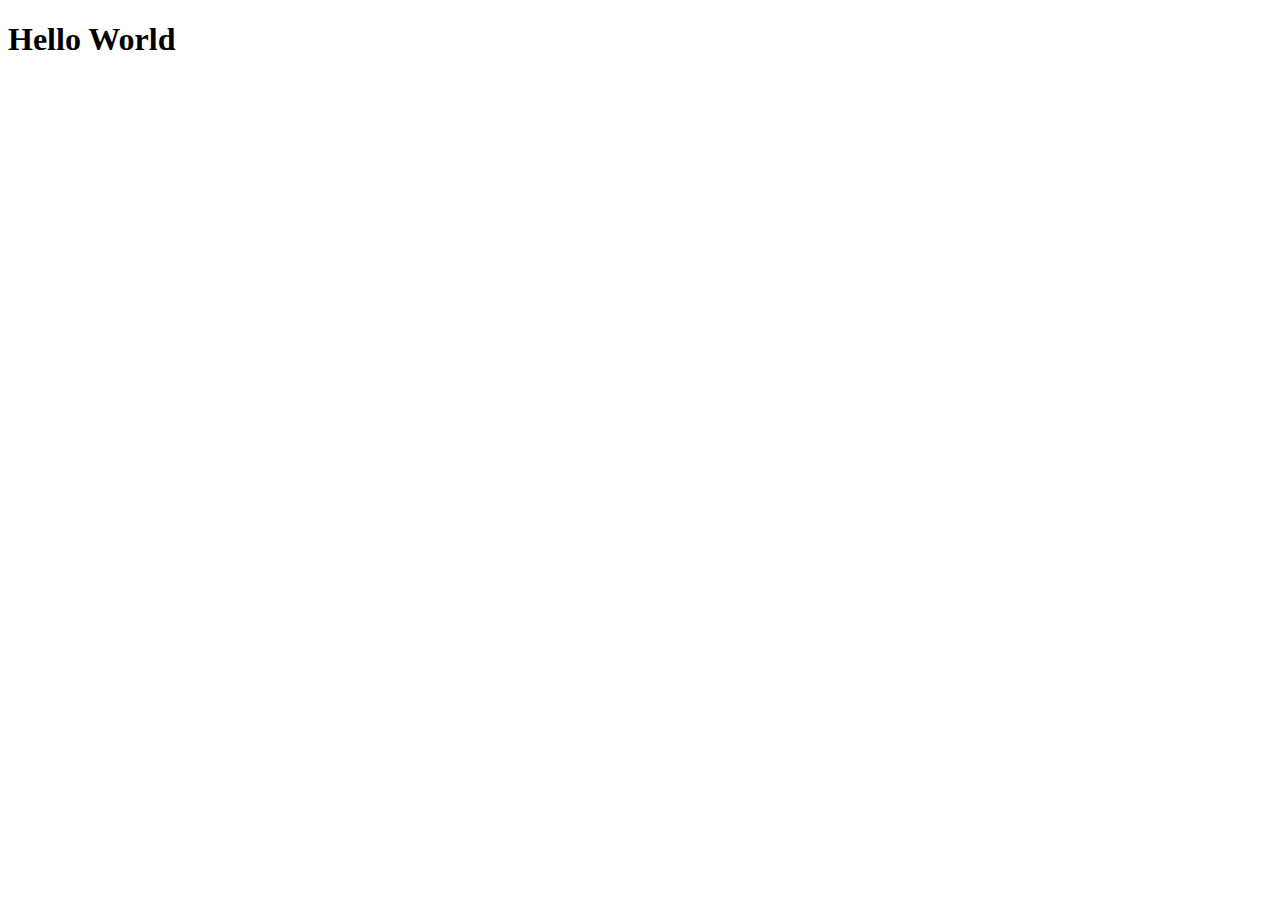
==== index.html @ 07ba1c9f "update" ====
<!DOCTYPE html>
<html lang="en">
<head>
    <meta charset="UTF-8">
    <meta http-equiv="X-UA-Compatible" content="IE=edge">
    <meta name="viewport" content="width=device-width, initial-scale=1.0">
    <title>Document</title>
</head>
<body>
    <h1>Hello World</h1>
    
</body>
</html>
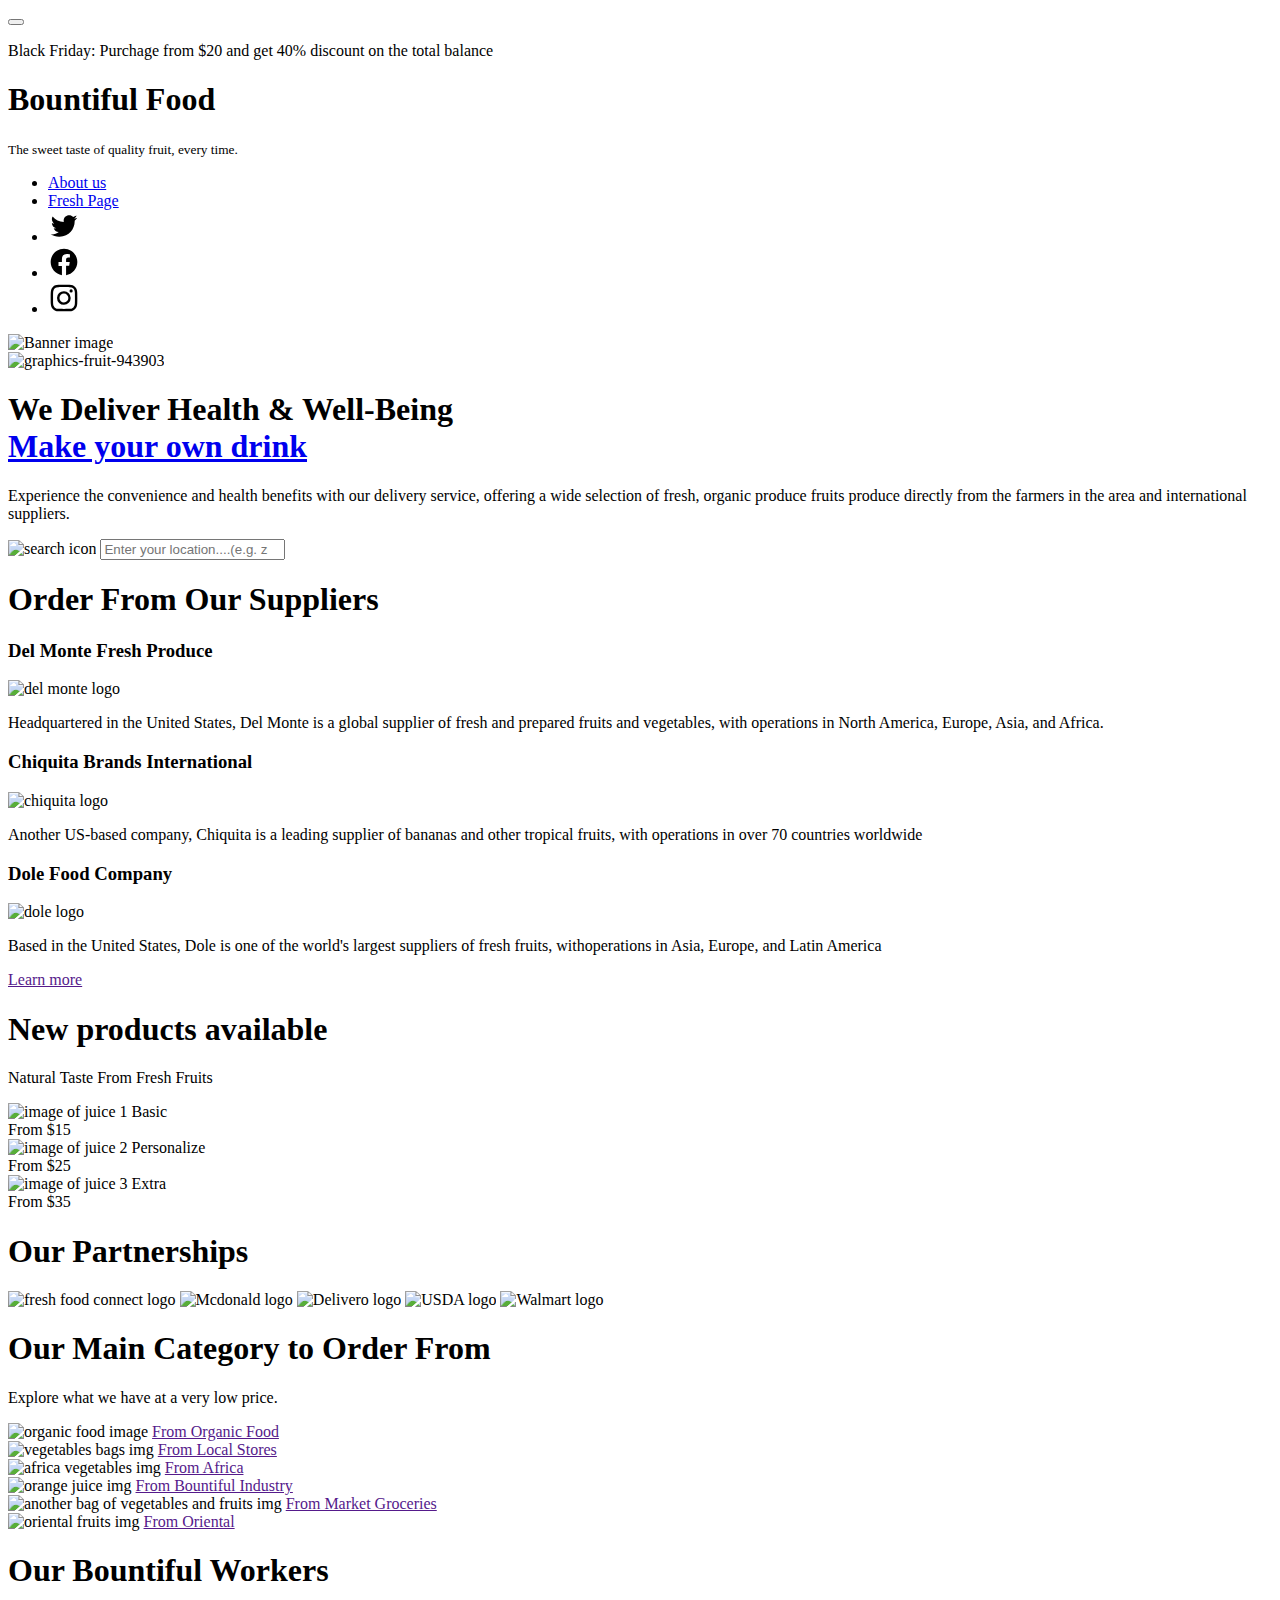
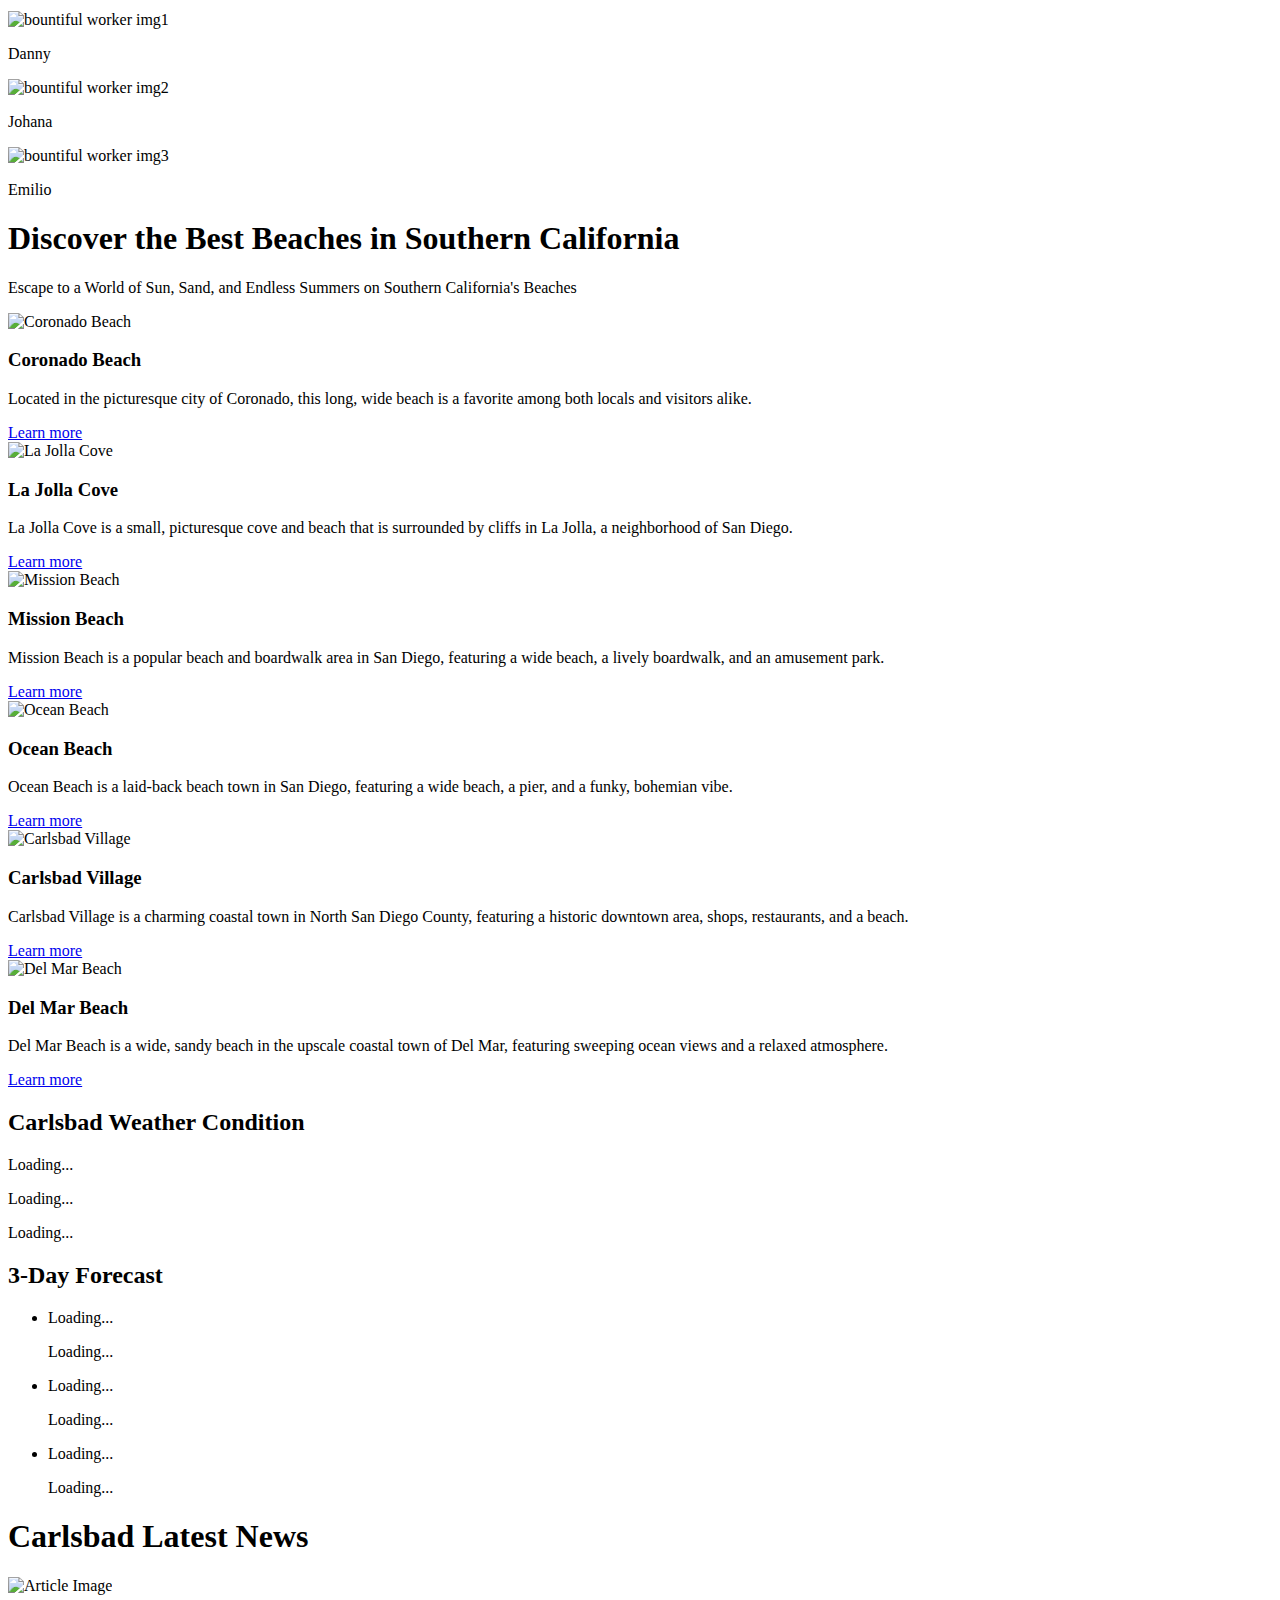
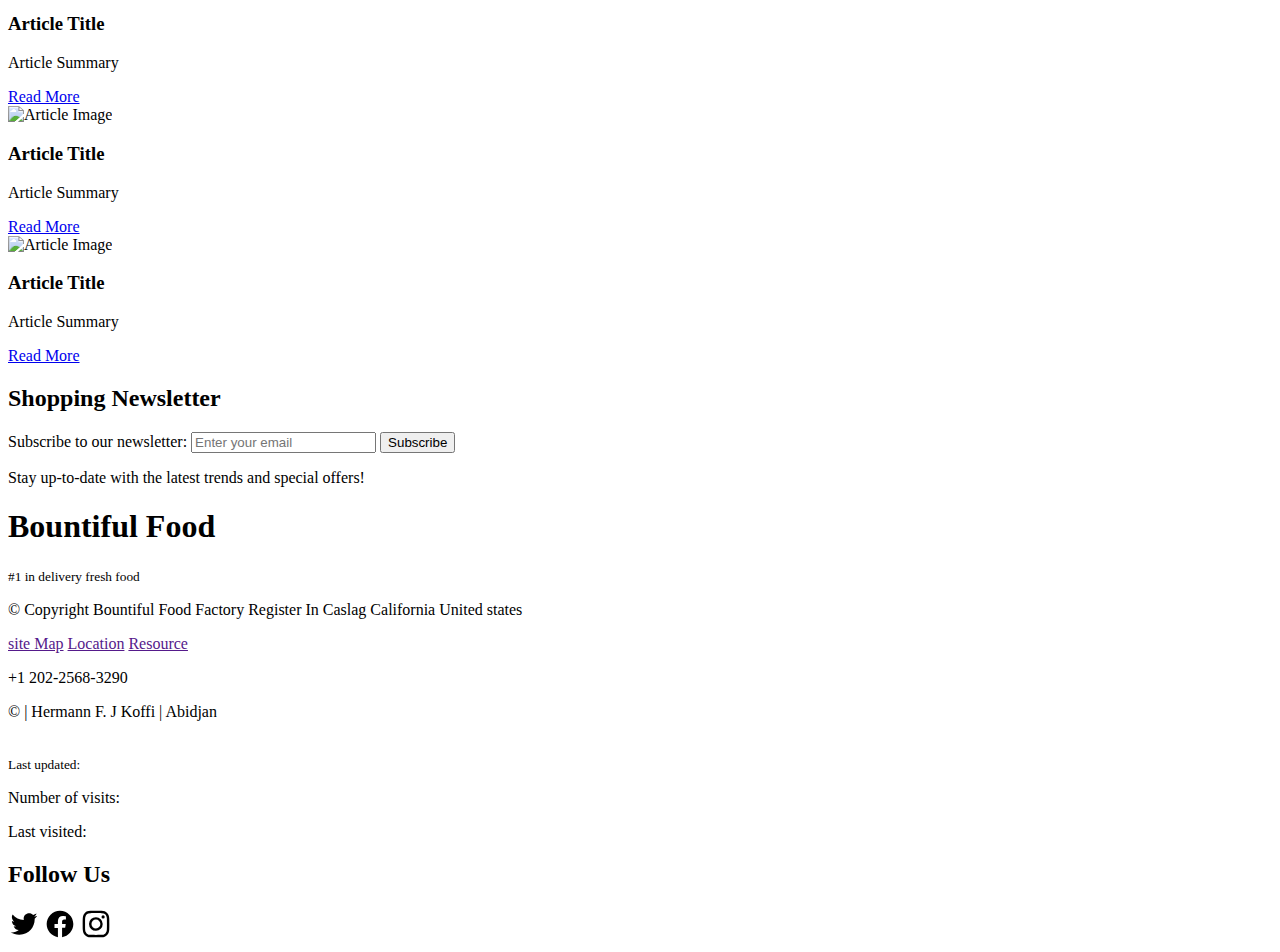
==== commit 6716507a: "update" ====
--- a/index.html
+++ b/index.html
@@ -1,13 +1,436 @@
 <!DOCTYPE html>
 <html lang="en">
+
 <head>
     <meta charset="UTF-8">
     <meta http-equiv="X-UA-Compatible" content="IE=edge">
     <meta name="viewport" content="width=device-width, initial-scale=1.0">
-    <title>Document</title>
+    <meta name="description"
+        content="Official webpage of the Bountiful Delivery fatory food located in Carlsbad, California.">
+    <title>Bountiful Foods Delivery | Order for fresh food deliver at your door</title>
+    <link rel="shortcut icon" href="/bountiful/images/favicon-32x32.png" type="image/x-icon">
+    <link rel="stylesheet" href="/bountiful/styles/normalize.css">
+    <link rel="stylesheet" href="/bountiful/styles/small.css">
+    <link rel="stylesheet" href="/bountiful/styles/medium.css">
+    <link rel="stylesheet" href="/bountiful/styles/large.css">
+    <script defer src="https://kit.fontawesome.com/ac007b80fc.js" crossorigin="anonymous"></script>
+    <!-- google font scripts -->
+    <link rel="preconnect" href="https://fonts.googleapis.com">
+    <link rel="preconnect" href="https://fonts.gstatic.com" crossorigin>
+    <link
+        href="https://fonts.googleapis.com/css2?family=Montserrat:wght@200&family=Open+Sans&family=Playfair+Display&family=Source+Sans+Pro:wght@200&display=swap"
+        rel="stylesheet">
+    <link rel="stylesheet" href="https://cdnjs.cloudflare.com/ajax/libs/font-awesome/5.15.3/css/all.min.css"
+        integrity="sha512-LWQy1s3sBKDQ2wN8/a7VZQTiGCZJ7VSmnBqv8D7Vr/VCrEVrMn0KkZDDlPpDO4kpZ4C0x2a0iXzl5Be5lPaOkQ=="
+        crossorigin="anonymous" referrerpolicy="no-referrer" />
 </head>
+
 <body>
-    <h1>Hello World</h1>
-    
+    <header>
+        <div class="banner" id="banner">
+            <div class="banner-content">
+                <div class="banner-text">
+                    <button type="button" class="banner-button" onclick="hideBanner()"><i
+                            class="fa-solid fa-rectangle-xmark"></i></button>
+                    <p>Black Friday: Purchage from $20 and get 40% discount on the total balance</p>
+                    <div id="date"></div>
+                </div>
+            </div>
+        </div>
+        <div class="large">
+            <div class="header">
+                <div class="wrapper-header">
+                    <div class="logo">
+                        <h1>Bountiful Food</h1>
+                        <small>The sweet taste of quality fruit, every time.</small>
+                    </div>
+                    <div class="hamburger-menu" id="hamburger-menu">
+                        <div class="line"></div>
+                        <div class="line"></div>
+                        <div class="line"></div>
+                    </div>
+                </div>
+            </div>
+            <div class="links" id="links">
+                <nav>
+                    <ul>
+                        <li class="btn"><a href="/bountiful/about-us.html">About us</a></li>
+                        <li class="btn"><a href="/bountiful/fresh-page.html">Fresh Page</a></li>
+                        <li class="btn"><a href="/bountiful/twitter.com"><svg width="32" height="32"
+                                    class="Glevq lmT4W _R1t5 lmT4W" viewBox="0 0 24 24" version="1.1"
+                                    aria-hidden="false">
+                                    <desc lang="en-US">Twitter icon</desc>
+                                    <path
+                                        d="M22 5.888c-.697.298-1.492.496-2.388.596.796-.497 1.493-1.292 1.791-2.285-.796.496-1.692.795-2.587.993C18.119 4.497 17.025 4 15.83 4c-2.289 0-4.08 1.788-4.08 4.073 0 .298 0 .596.1.895-3.383-.1-6.368-1.789-8.358-4.173a3.578 3.578 0 0 0-.597 1.987c0 1.39.696 2.682 1.79 3.378-.596 0-1.193-.199-1.79-.497v.1c0 1.986 1.393 3.576 3.283 3.973-.298.1-.696.1-1.094.1-.299 0-.498 0-.796-.1a3.971 3.971 0 0 0 3.78 2.782c-1.392 1.093-3.183 1.788-5.074 1.788-.298 0-.696 0-.995-.099 1.791 1.192 3.98 1.788 6.269 1.788 7.562.2 11.741-6.06 11.741-11.425v-.497c.796-.596 1.393-1.39 1.99-2.185Z">
+                                    </path>
+                                </svg></a></a></li>
+                        <li class="btn"><a href="facebook.com"><svg width="32" height="32"
+                                    class="Glevq lmT4W _R1t5 lmT4W" viewBox="0 0 24 24" version="1.1"
+                                    aria-hidden="false">
+                                    <desc lang="en-US">Facebook icon</desc>
+                                    <path
+                                        d="M22 12c0-5.563-4.5-10-10-10S2 6.5 2 12c0 5 3.688 9.125 8.438 9.875v-6.938H7.874V12h2.563V9.812c0-2.5 1.5-3.874 3.75-3.874 1.124 0 2.25.187 2.25.187v2.438h-1.25c-1.25 0-1.626.75-1.626 1.562V12h2.75l-.437 2.875h-2.313v7C18.313 21.187 22 17 22 12Z">
+                                    </path>
+                                </svg></a></a></li>
+                        <li class="btn"><a href="instagram.com"><svg width="32" height="32"
+                                    class="Glevq lmT4W _R1t5 lmT4W" viewBox="0 0 24 24" version="1.1"
+                                    aria-hidden="false">
+                                    <desc lang="en-US">Instagram icon</desc>
+                                    <path
+                                        d="M21.933 7.877c-.048-1.064-.219-1.79-.465-2.429a4.874 4.874 0 0 0-1.154-1.77 4.959 4.959 0 0 0-1.77-1.154c-.635-.246-1.361-.417-2.429-.464C15.052 2.012 14.71 2 11.996 2c-2.714 0-3.056.012-4.123.06-1.063.047-1.79.218-2.425.464-.658.254-1.214.599-1.77 1.155a4.959 4.959 0 0 0-1.154 1.77c-.246.634-.417 1.36-.464 2.428C2.012 8.94 2 9.282 2 11.996c0 2.714.012 3.056.06 4.123.047 1.064.218 1.79.464 2.429.254.658.599 1.214 1.155 1.77a4.958 4.958 0 0 0 1.77 1.154c.634.246 1.36.417 2.428.464 1.067.048 1.405.06 4.123.06s3.056-.012 4.123-.06c1.063-.047 1.79-.218 2.429-.464a4.872 4.872 0 0 0 1.77-1.155 4.956 4.956 0 0 0 1.154-1.77c.246-.634.417-1.36.465-2.428.047-1.067.059-1.405.059-4.123s-.016-3.056-.067-4.119Zm-1.798 8.159c-.044.976-.206 1.504-.345 1.857a3.103 3.103 0 0 1-.746 1.15c-.35.35-.683.568-1.151.747-.353.135-.881.301-1.857.345-1.056.047-1.37.06-4.04.06s-2.984-.012-4.04-.06c-.976-.044-1.504-.207-1.857-.345a3.103 3.103 0 0 1-1.15-.746 3.054 3.054 0 0 1-.747-1.151c-.135-.353-.301-.881-.345-1.857-.047-1.056-.06-1.37-.06-4.04s.013-2.984.06-4.04c.044-.976.206-1.504.345-1.857.183-.468.397-.801.746-1.15.35-.35.683-.568 1.151-.747.353-.135.881-.301 1.857-.345 1.056-.047 1.37-.06 4.04-.06s2.984.013 4.04.06c.976.044 1.504.206 1.857.345.468.183.801.397 1.15.746.35.35.568.683.747 1.151.135.353.301.881.345 1.857.047 1.056.06 1.37.06 4.04s-.012 2.988-.06 4.04Zm-8.139-9.17a5.136 5.136 0 1 0 .002 10.27 5.136 5.136 0 0 0-.002-10.27Zm0 8.463a3.333 3.333 0 1 1 0-6.665 3.333 3.333 0 0 1 0 6.665Zm6.536-8.67a1.197 1.197 0 1 1-2.397 0 1.197 1.197 0 1 1 2.397 0Z">
+                                    </path>
+                                </svg></a></li>
+                    </ul>
+                </nav>
+            </div>
+
+        </div>
+    </header>
+    <main>
+        <div class="banner-section">
+            <picture>
+                <source media="(min-width: 1500px)" srcset="/bountiful/images/banner.webp">
+                <source media="(min-width: 600px)" srcset="/bountiful/images/medium.webp">
+                <source media="(min-width: 700px)" srcset="/bountiful/images/small.webp">
+                <img src="/bountiful/images/banner.webp" alt="Banner image">
+            </picture>
+            <div class="banner-container">
+
+                <div class="banner-left">
+                    <img loading="lazy" src="https://www.animatedimages.org/data/media/108/graphics-fruit-943903.gif"
+                        alt="graphics-fruit-943903" />
+                </div>
+                <div class="banner-right">
+                    <h1 class="headline">We Deliver Health & Well-Being <br><a href="/bountiful/fresh-page.html">Make your own
+                            drink</a> </h1>
+                    <p class="description">Experience the convenience and health benefits with our delivery service,
+                        offering a wide selection of fresh, organic produce fruits produce directly from the farmers in
+                        the
+                        area and international suppliers. </p>
+
+                    <div class="search-bar">
+                        <img src="/bountiful/images/locate.svg" alt="search icon">
+                        <input type="search"
+                            placeholder="Enter your location....(e.g. zip code or city, state) to find fresh, locally-sourced food near you.">
+                    </div>
+
+                </div>
+            </div>
+
+        </div>
+
+        <div class="our-delivery">
+            <h1>Order From Our Suppliers</h1>
+        </div>
+        <div class="suppliers">
+            <div class="supplier">
+                <h3>Del Monte Fresh Produce</h3>
+                <div class="supplier-content">
+                    <img src="/bountiful/images/delmonte.svg" alt="del monte logo">
+                    <p>Headquartered in the United States, Del Monte is a global supplier of fresh and prepared fruits
+                        and vegetables, with operations in North America, Europe, Asia, and Africa.</p>
+                </div>
+            </div>
+            <div class="supplier">
+                <h3>Chiquita Brands International</h3>
+                <div class="supplier-content">
+                    <img src="/bountiful/images/logo-chiquita.svg" alt="chiquita logo">
+                    <p>Another US-based company, Chiquita is a leading supplier of bananas and other tropical fruits,
+                        with operations in over 70 countries worldwide</p>
+                </div>
+            </div>
+            <div class="supplier">
+                <h3>Dole Food Company</h3>
+                <div class="supplier-content">
+                    <img src="/bountiful/images/dole.png" alt="dole logo">
+                    <p>Based in the United States, Dole is one of the world's largest suppliers of fresh fruits,
+                        withoperations in Asia, Europe, and Latin America</p>
+                </div>
+            </div>
+        </div>
+        <a href="">Learn more</a>
+
+        <div class="newly-products">
+            <div class="our-products">
+                <h1>New products available</h1>
+                <p>Natural Taste From Fresh Fruits</p>
+                <div class="juice-products">
+                    <div class="juice">
+                        <img src="/bountiful/images/juice1.jpg" alt="image of juice 1">
+
+                        <span> Basic <br> From $15</span>
+                    </div>
+                    <div class="juice">
+                        <img src="/bountiful/images/juice2.jpg" alt="image of juice 2">
+                        <span> Personalize <br>From $25</span>
+                    </div>
+                    <div class="juice">
+                        <img src="/bountiful/images/juice3.jpg" alt="image of juice 3">
+                        <span> Extra <br>From $35</span>
+                    </div>
+
+                </div>
+            </div>
+
+            <div class="patner-section">
+                <h1>Our Partnerships</h1>
+                <div class="our-partner">
+                    <img src="/bountiful/images/partner1.png" alt="fresh food connect logo" loading="lazy">
+                    <img src="/bountiful/images/partner2.jpg" alt="Mcdonald logo" loading="lazy">
+                    <img src="/bountiful/images/partner3.jpg" alt="Delivero logo" loading="lazy">
+                    <img src="/bountiful/images/partner4.jpg" alt="USDA logo" loading="lazy">
+                    <img src="/bountiful/images/partner5.png" alt="Walmart logo" loading="lazy">
+                </div>
+            </div>
+
+
+            <div class="category-section">
+                <div class="category-title">
+                    <h1>Our Main Category to Order From</h1>
+                    <p>Explore what we have at a very low price. </p>
+                </div>
+
+                <div class="main-category">
+                    <div class="categories-links">
+                        <img src="/bountiful/images/organic-food.jpg" alt="organic food image" loading="lazy">
+                        <a href="">From Organic Food</a> <br>
+                    </div>
+                    <div class="categories-links">
+                        <img src="/bountiful/images/bags.jpg" alt="vegetables bags img" loading="lazy">
+                        <a href="">From Local Stores</a>
+                    </div>
+                    <div class="categories-links">
+                        <img src="/bountiful/images/vegetables.jpg" alt="africa vegetables img" loading="lazy">
+                        <a href="">From Africa</a>
+                    </div>
+                    <div class="categories-links">
+                        <img src="/bountiful/images/juice.jpg" alt="orange juice img" loading="lazy">
+                        <a href="">From Bountiful Industry</a>
+                    </div>
+
+                    <div class="categories-links">
+                        <img src="/bountiful/images/bags1.jpg" alt="another bag of vegetables and fruits img" loading="lazy">
+                        <a href="">From Market Groceries</a>
+                    </div>
+
+                    <div class="categories-links">
+                        <img src="/bountiful/images/fruitoriental.jpg" alt="oriental fruits img" loading="lazy">
+                        <a href="">From Oriental</a>
+                    </div>
+                </div>
+
+            </div>
+
+
+        </div>
+
+        <div class="our-people">
+            <h1>Our Bountiful Workers</h1>
+            <div class="people">
+                <div class="person">
+                    <img src="/bountiful/images/worker1.svg" alt="bountiful worker img1" loading="lazy">
+                    <p>Danny</p>
+                </div>
+                <div class="person">
+                    <img src="/bountiful/images/worker2.svg" alt="bountiful worker img2" loading="lazy">
+                    <p>Johana</p>
+                </div>
+                <div class="person">
+                    <img src="/bountiful/images/worker3.svg" alt="bountiful worker img3" loading="lazy">
+                    <p>Emilio</p>
+                </div>
+            </div>
+        </div>
+
+
+        <div class="container-area-cards">
+            <h1>Discover the Best Beaches in Southern California</h1>
+            <p>Escape to a World of Sun, Sand, and Endless Summers on Southern California's Beaches</p>
+            <div class="area-cards">
+                <div class="area-card">
+                    <img data-src="/bountiful/images/coronado.jpg" alt="Coronado Beach">
+                    <h3>Coronado Beach</h3>
+                    <p>Located in the picturesque city of Coronado, this long, wide beach is a favorite among both
+                        locals and visitors alike.</p>
+                    <a href="#">Learn more</a>
+                </div>
+
+                <div class="area-card">
+                    <img data-src="/bountiful/images/lajolla.jpg" alt="La Jolla Cove">
+                    <h3>La Jolla Cove</h3>
+                    <p>La Jolla Cove is a small, picturesque cove and beach that is surrounded by cliffs in La Jolla, a
+                        neighborhood of San Diego.</p>
+                    <a href="#">Learn more</a>
+                </div>
+
+                <div class="area-card">
+                    <img data-src="/bountiful/images/mission-beach.jpg" alt="Mission Beach">
+                    <h3>Mission Beach</h3>
+                    <p>Mission Beach is a popular beach and boardwalk area in San Diego, featuring a wide beach, a
+                        lively boardwalk, and an amusement park.</p>
+                    <a href="#">Learn more</a>
+                </div>
+
+                <div class="area-card">
+                    <img data-src="/bountiful/images/oceanbeach.jpg" alt="Ocean Beach">
+                    <h3>Ocean Beach</h3>
+                    <p>Ocean Beach is a laid-back beach town in San Diego, featuring a wide beach, a pier, and a funky,
+                        bohemian vibe.</p>
+                    <a href="#">Learn more</a>
+                </div>
+
+                <div class="area-card">
+                    <img data-src="/bountiful/images/carlsbad.jpg" alt="Carlsbad Village">
+                    <h3>Carlsbad Village</h3>
+                    <p>Carlsbad Village is a charming coastal town in North San Diego County, featuring a historic
+                        downtown area, shops, restaurants, and a beach.</p>
+                    <a href="#">Learn more</a>
+                </div>
+
+                <div class="area-card">
+                    <img data-src="/bountiful/images/delmar.jpg" alt="Del Mar Beach">
+                    <h3>Del Mar Beach</h3>
+                    <p>Del Mar Beach is a wide, sandy beach in the upscale coastal town of Del Mar, featuring sweeping
+                        ocean views and a relaxed atmosphere.</p>
+                    <a href="#">Learn more</a>
+                </div>
+
+            </div>
+        </div>
+
+
+        <div class="weather-card">
+            <h2>Carlsbad Weather Condition</h2>
+            <div class="weather-details">
+                <div class="weather-icon"><i class="fas fa-spinner fa-spin"></i></div>
+                <p id="current-temp">Loading...</p>
+                <p id="current-condition">Loading...</p>
+                <p id="current-humidity">Loading...</p>
+            </div>
+            <h2>3-Day Forecast</h2>
+            <ul class="forecast">
+                <li>
+                    <p class="forecast-date">Loading...</p>
+                    <div class="forecast-icon"><i class="fas fa-spinner fa-spin"></i></div>
+                    <p class="forecast-temp">Loading...</p>
+                </li>
+                <li>
+                    <p class="forecast-date">Loading...</p>
+                    <div class="forecast-icon"><i class="fas fa-spinner fa-spin"></i></div>
+                    <p class="forecast-temp">Loading...</p>
+                </li>
+                <li>
+                    <p class="forecast-date">Loading...</p>
+                    <div class="forecast-icon"><i class="fas fa-spinner fa-spin"></i></div>
+                    <p class="forecast-temp">Loading...</p>
+                </li>
+            </ul>
+        </div>
+
+        <div class="news">
+            <h1>Carlsbad Latest News</h1>
+            <div class="news-section">
+                <div class="article">
+                    <img src="/bountiful/images/placholder.png" alt="Article Image">
+                    <div class="article-content">
+                        <h3>Article Title</h3>
+                        <p>Article Summary</p>
+                        <a href="#" class="read-more">Read More</a>
+                    </div>
+                </div>
+                <div class="article">
+                    <img src="/bountiful/images/placholder.png" alt="Article Image">
+                    <div class="article-content">
+                        <h3>Article Title</h3>
+                        <p>Article Summary</p>
+                        <a href="#" class="read-more">Read More</a>
+                    </div>
+                </div>
+                <div class="article">
+                    <img src="/bountiful/images/placholder.png" alt="Article Image">
+                    <div class="article-content">
+                        <h3>Article Title</h3>
+                        <p>Article Summary</p>
+                        <a href="#" class="read-more">Read More</a>
+                    </div>
+                </div>
+            </div>
+
+        </div>
+
+        <div class="newsletter">
+            <h2>Shopping Newsletter</h2>
+            <form action="newsletter.html">
+                <label for="email">Subscribe to our newsletter:</label>
+                <input type="email" id="email" name="email" placeholder="Enter your email" required>
+                <button type="submit">Subscribe</button>
+            </form>
+            <p>Stay up-to-date with the latest trends and special offers!</p>
+        </div>
+
+
+
+
+
+
+
+
+
+    </main>
+    <footer>
+        <div class="logo">
+            <h1>Bountiful Food</h1>
+            <small>#1 in delivery fresh food</small>
+        </div>
+
+        <div class="copyright">
+            <p> <span id="year"></span> &copy; Copyright Bountiful Food Factory Register In Caslag California United
+                states</p>
+            <a href="">site Map</a>
+            <a href="">Location</a>
+            <a href="">Resource</a>
+            <p>+1 202-2568-3290</p>
+            <p>&copy; <span id="year"></span> | Hermann F. J Koffi | Abidjan</p> <br>
+            <small>Last updated: <span id="currentdate2"></span> </small>
+            <p>Number of visits: <span id="visits"></span></p>
+            <p>Last visited: <span id="lastVisited"></span></p>
+        </div>
+
+        <div class="social-links">
+            <h2>Follow Us</h2>
+            <div class="follow-us">
+                <a href=""><svg width="32" height="32" class="Glevq lmT4W _R1t5 lmT4W" viewBox="0 0 24 24" version="1.1"
+                        aria-hidden="false">
+                        <desc lang="en-US">Twitter icon</desc>
+                        <path
+                            d="M22 5.888c-.697.298-1.492.496-2.388.596.796-.497 1.493-1.292 1.791-2.285-.796.496-1.692.795-2.587.993C18.119 4.497 17.025 4 15.83 4c-2.289 0-4.08 1.788-4.08 4.073 0 .298 0 .596.1.895-3.383-.1-6.368-1.789-8.358-4.173a3.578 3.578 0 0 0-.597 1.987c0 1.39.696 2.682 1.79 3.378-.596 0-1.193-.199-1.79-.497v.1c0 1.986 1.393 3.576 3.283 3.973-.298.1-.696.1-1.094.1-.299 0-.498 0-.796-.1a3.971 3.971 0 0 0 3.78 2.782c-1.392 1.093-3.183 1.788-5.074 1.788-.298 0-.696 0-.995-.099 1.791 1.192 3.98 1.788 6.269 1.788 7.562.2 11.741-6.06 11.741-11.425v-.497c.796-.596 1.393-1.39 1.99-2.185Z">
+                        </path>
+                    </svg></a>
+                <a href=""><svg width="32" height="32" class="Glevq lmT4W _R1t5 lmT4W" viewBox="0 0 24 24" version="1.1"
+                        aria-hidden="false">
+                        <desc lang="en-US">Facebook icon</desc>
+                        <path
+                            d="M22 12c0-5.563-4.5-10-10-10S2 6.5 2 12c0 5 3.688 9.125 8.438 9.875v-6.938H7.874V12h2.563V9.812c0-2.5 1.5-3.874 3.75-3.874 1.124 0 2.25.187 2.25.187v2.438h-1.25c-1.25 0-1.626.75-1.626 1.562V12h2.75l-.437 2.875h-2.313v7C18.313 21.187 22 17 22 12Z">
+                        </path>
+                    </svg></a>
+                <a href=""><svg width="32" height="32" class="Glevq lmT4W _R1t5 lmT4W" viewBox="0 0 24 24" version="1.1"
+                        aria-hidden="false">
+                        <desc lang="en-US">Instagram icon</desc>
+                        <path
+                            d="M21.933 7.877c-.048-1.064-.219-1.79-.465-2.429a4.874 4.874 0 0 0-1.154-1.77 4.959 4.959 0 0 0-1.77-1.154c-.635-.246-1.361-.417-2.429-.464C15.052 2.012 14.71 2 11.996 2c-2.714 0-3.056.012-4.123.06-1.063.047-1.79.218-2.425.464-.658.254-1.214.599-1.77 1.155a4.959 4.959 0 0 0-1.154 1.77c-.246.634-.417 1.36-.464 2.428C2.012 8.94 2 9.282 2 11.996c0 2.714.012 3.056.06 4.123.047 1.064.218 1.79.464 2.429.254.658.599 1.214 1.155 1.77a4.958 4.958 0 0 0 1.77 1.154c.634.246 1.36.417 2.428.464 1.067.048 1.405.06 4.123.06s3.056-.012 4.123-.06c1.063-.047 1.79-.218 2.429-.464a4.872 4.872 0 0 0 1.77-1.155 4.956 4.956 0 0 0 1.154-1.77c.246-.634.417-1.36.465-2.428.047-1.067.059-1.405.059-4.123s-.016-3.056-.067-4.119Zm-1.798 8.159c-.044.976-.206 1.504-.345 1.857a3.103 3.103 0 0 1-.746 1.15c-.35.35-.683.568-1.151.747-.353.135-.881.301-1.857.345-1.056.047-1.37.06-4.04.06s-2.984-.012-4.04-.06c-.976-.044-1.504-.207-1.857-.345a3.103 3.103 0 0 1-1.15-.746 3.054 3.054 0 0 1-.747-1.151c-.135-.353-.301-.881-.345-1.857-.047-1.056-.06-1.37-.06-4.04s.013-2.984.06-4.04c.044-.976.206-1.504.345-1.857.183-.468.397-.801.746-1.15.35-.35.683-.568 1.151-.747.353-.135.881-.301 1.857-.345 1.056-.047 1.37-.06 4.04-.06s2.984.013 4.04.06c.976.044 1.504.206 1.857.345.468.183.801.397 1.15.746.35.35.568.683.747 1.151.135.353.301.881.345 1.857.047 1.056.06 1.37.06 4.04s-.012 2.988-.06 4.04Zm-8.139-9.17a5.136 5.136 0 1 0 .002 10.27 5.136 5.136 0 0 0-.002-10.27Zm0 8.463a3.333 3.333 0 1 1 0-6.665 3.333 3.333 0 0 1 0 6.665Zm6.536-8.67a1.197 1.197 0 1 1-2.397 0 1.197 1.197 0 1 1 2.397 0Z">
+                        </path>
+                    </svg></a>
+            </div>
+
+        </div>
+
+    </footer>
+    <script defer src="/bountiful/scripts/script.js"></script>
+    <script defer src="/bountiful/scripts/last-visit.js"></script>
+    <script defer src="/bountiful/scripts/weather.js"></script>
+    <script defer src="/bountiful/scripts/news.js"></script>
+    <script defer src="/bountiful/scripts/lazy-loading.js"></script>
+
 </body>
+
 </html>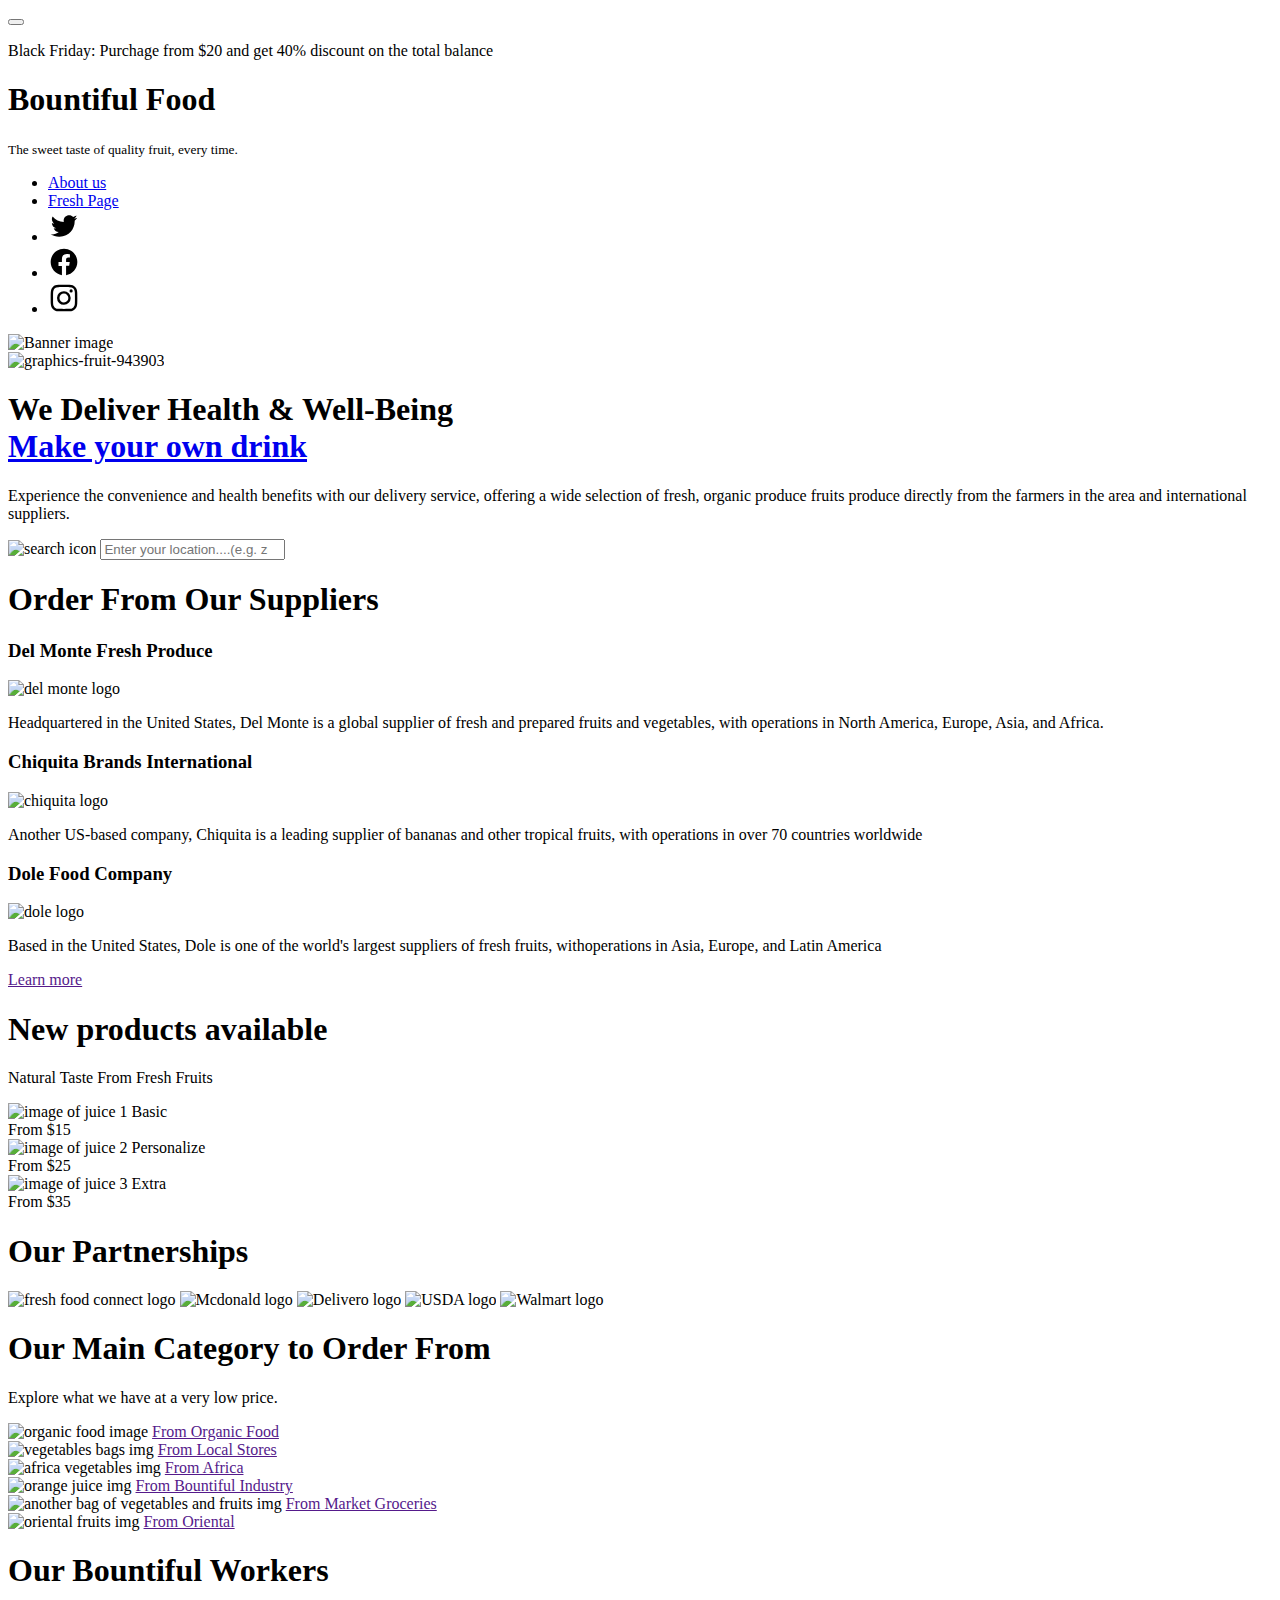
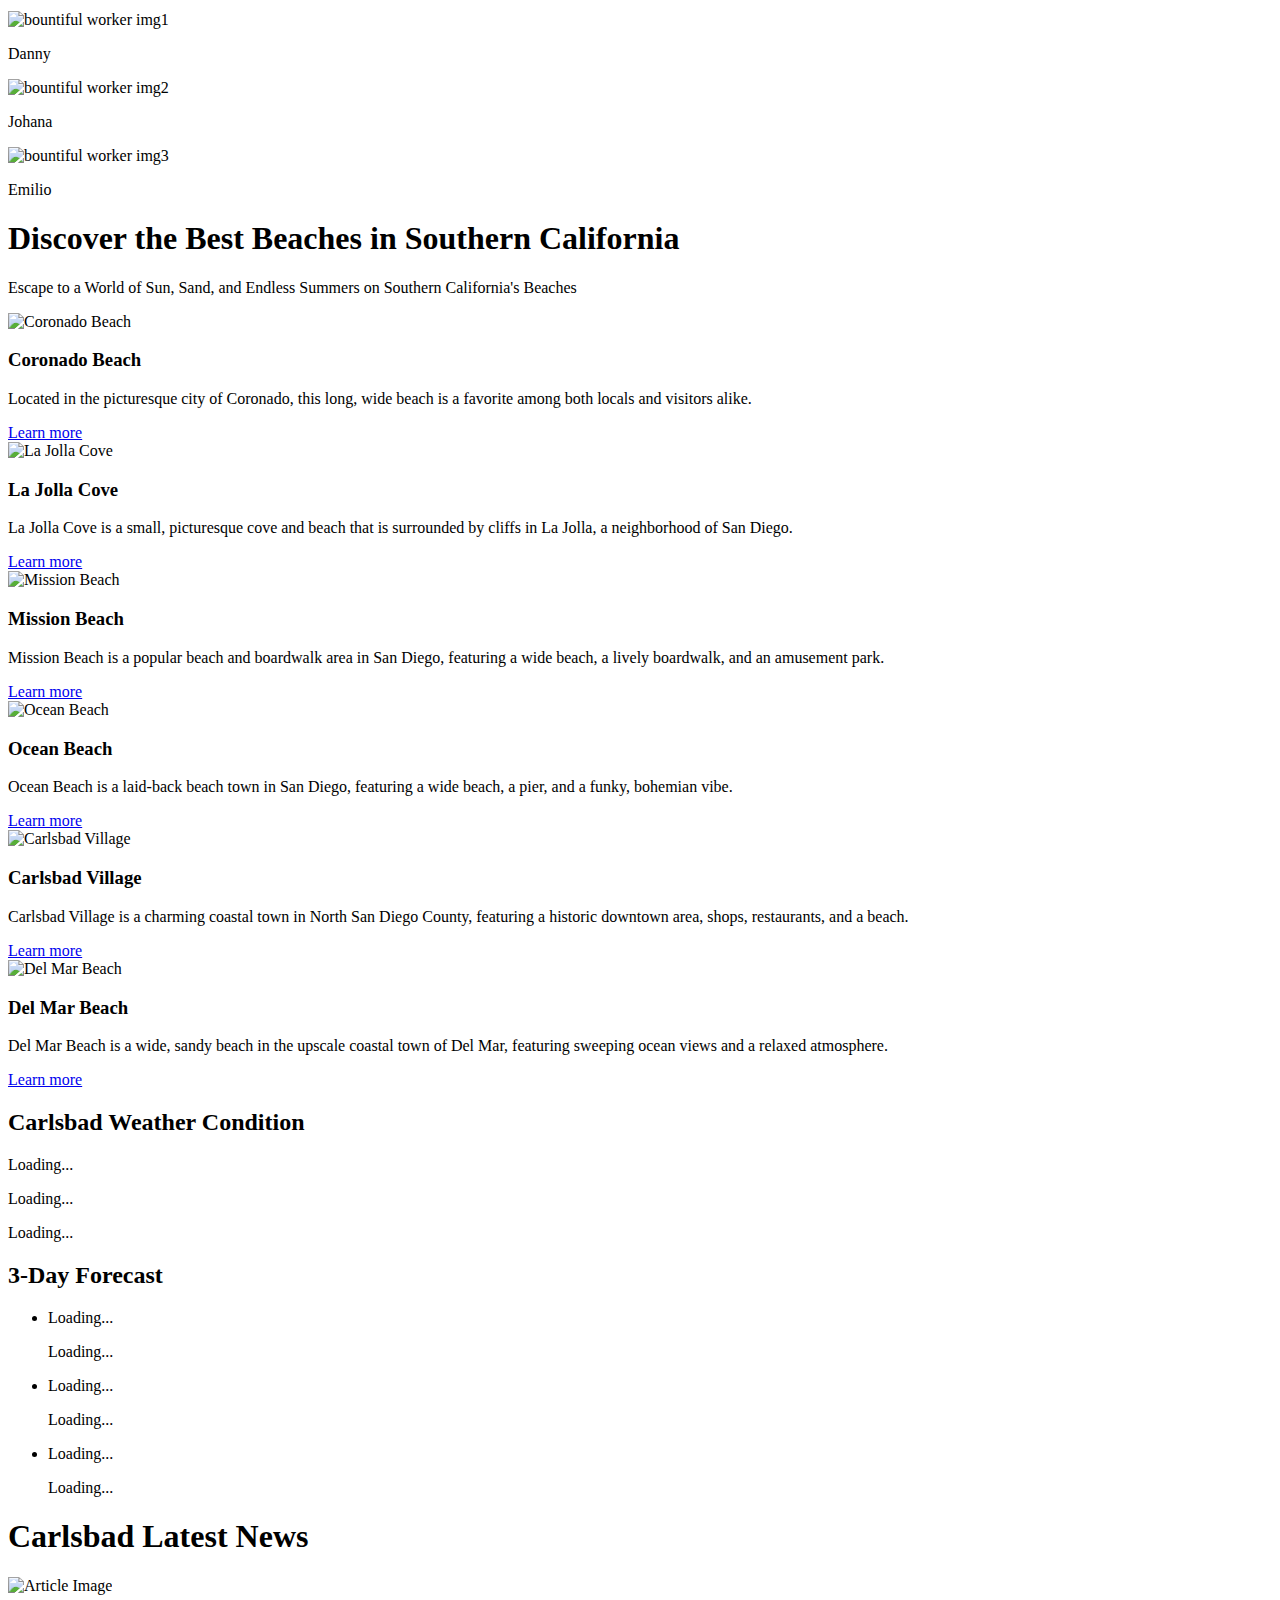
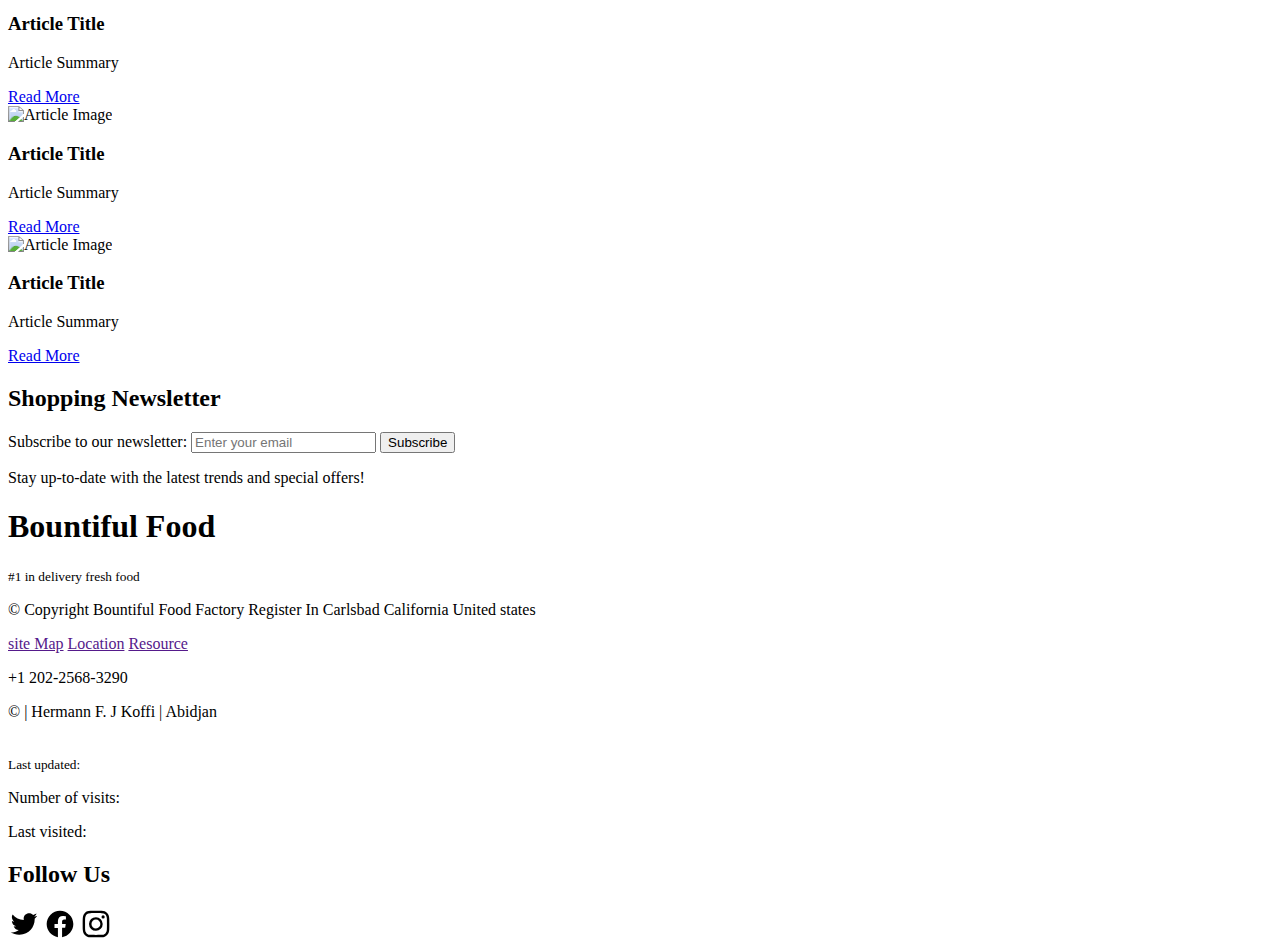
==== commit 03dc0c26: "update" ====
--- a/index.html
+++ b/index.html
@@ -101,7 +101,8 @@
                         alt="graphics-fruit-943903" />
                 </div>
                 <div class="banner-right">
-                    <h1 class="headline">We Deliver Health & Well-Being <br><a href="/bountiful/fresh-page.html">Make your own
+                    <h1 class="headline">We Deliver Health & Well-Being <br><a href="/bountiful/fresh-page.html">Make
+                            your own
                             drink</a> </h1>
                     <p class="description">Experience the convenience and health benefits with our delivery service,
                         offering a wide selection of fresh, organic produce fruits produce directly from the farmers in
@@ -209,7 +210,8 @@
                     </div>
 
                     <div class="categories-links">
-                        <img src="/bountiful/images/bags1.jpg" alt="another bag of vegetables and fruits img" loading="lazy">
+                        <img src="/bountiful/images/bags1.jpg" alt="another bag of vegetables and fruits img"
+                            loading="lazy">
                         <a href="">From Market Groceries</a>
                     </div>
 
@@ -384,7 +386,7 @@
         </div>
 
         <div class="copyright">
-            <p> <span id="year"></span> &copy; Copyright Bountiful Food Factory Register In Caslag California United
+            <p> <span id="year"></span> &copy; Copyright Bountiful Food Factory Register In Carlsbad California United
                 states</p>
             <a href="">site Map</a>
             <a href="">Location</a>
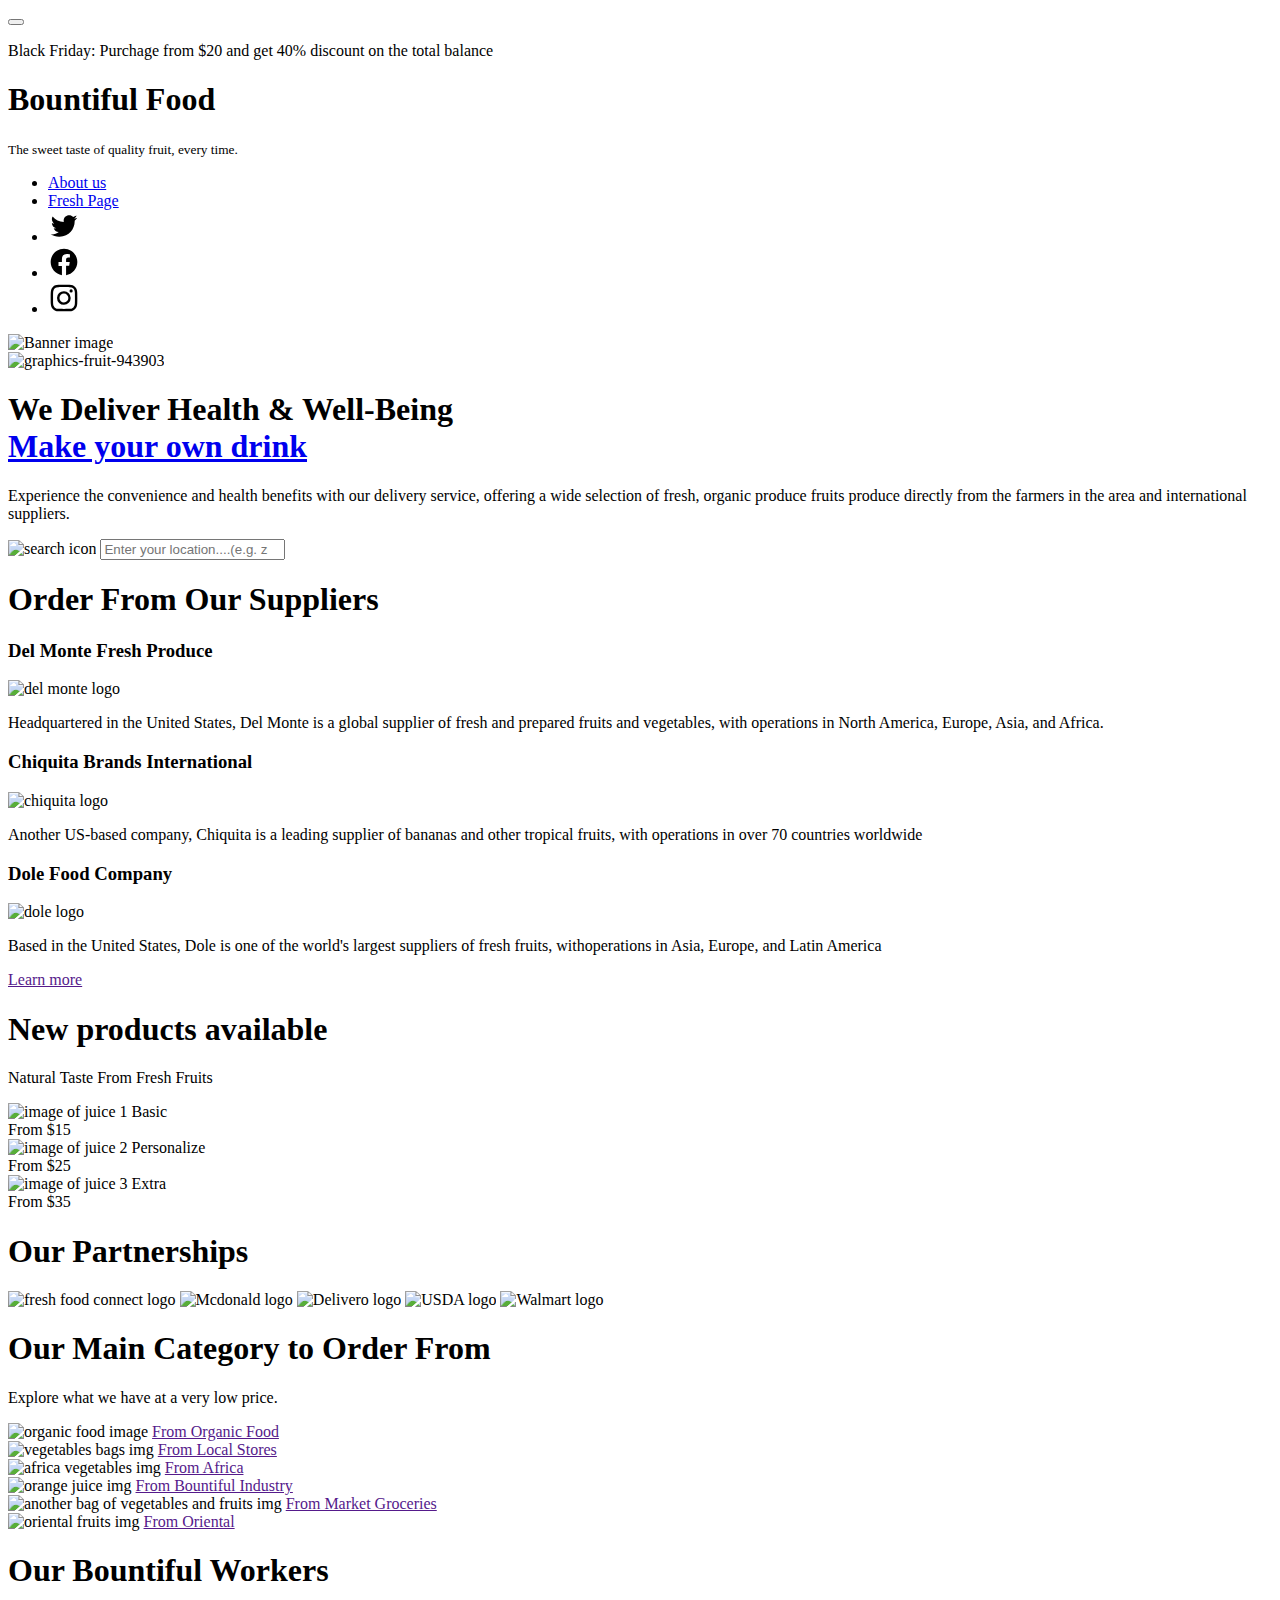
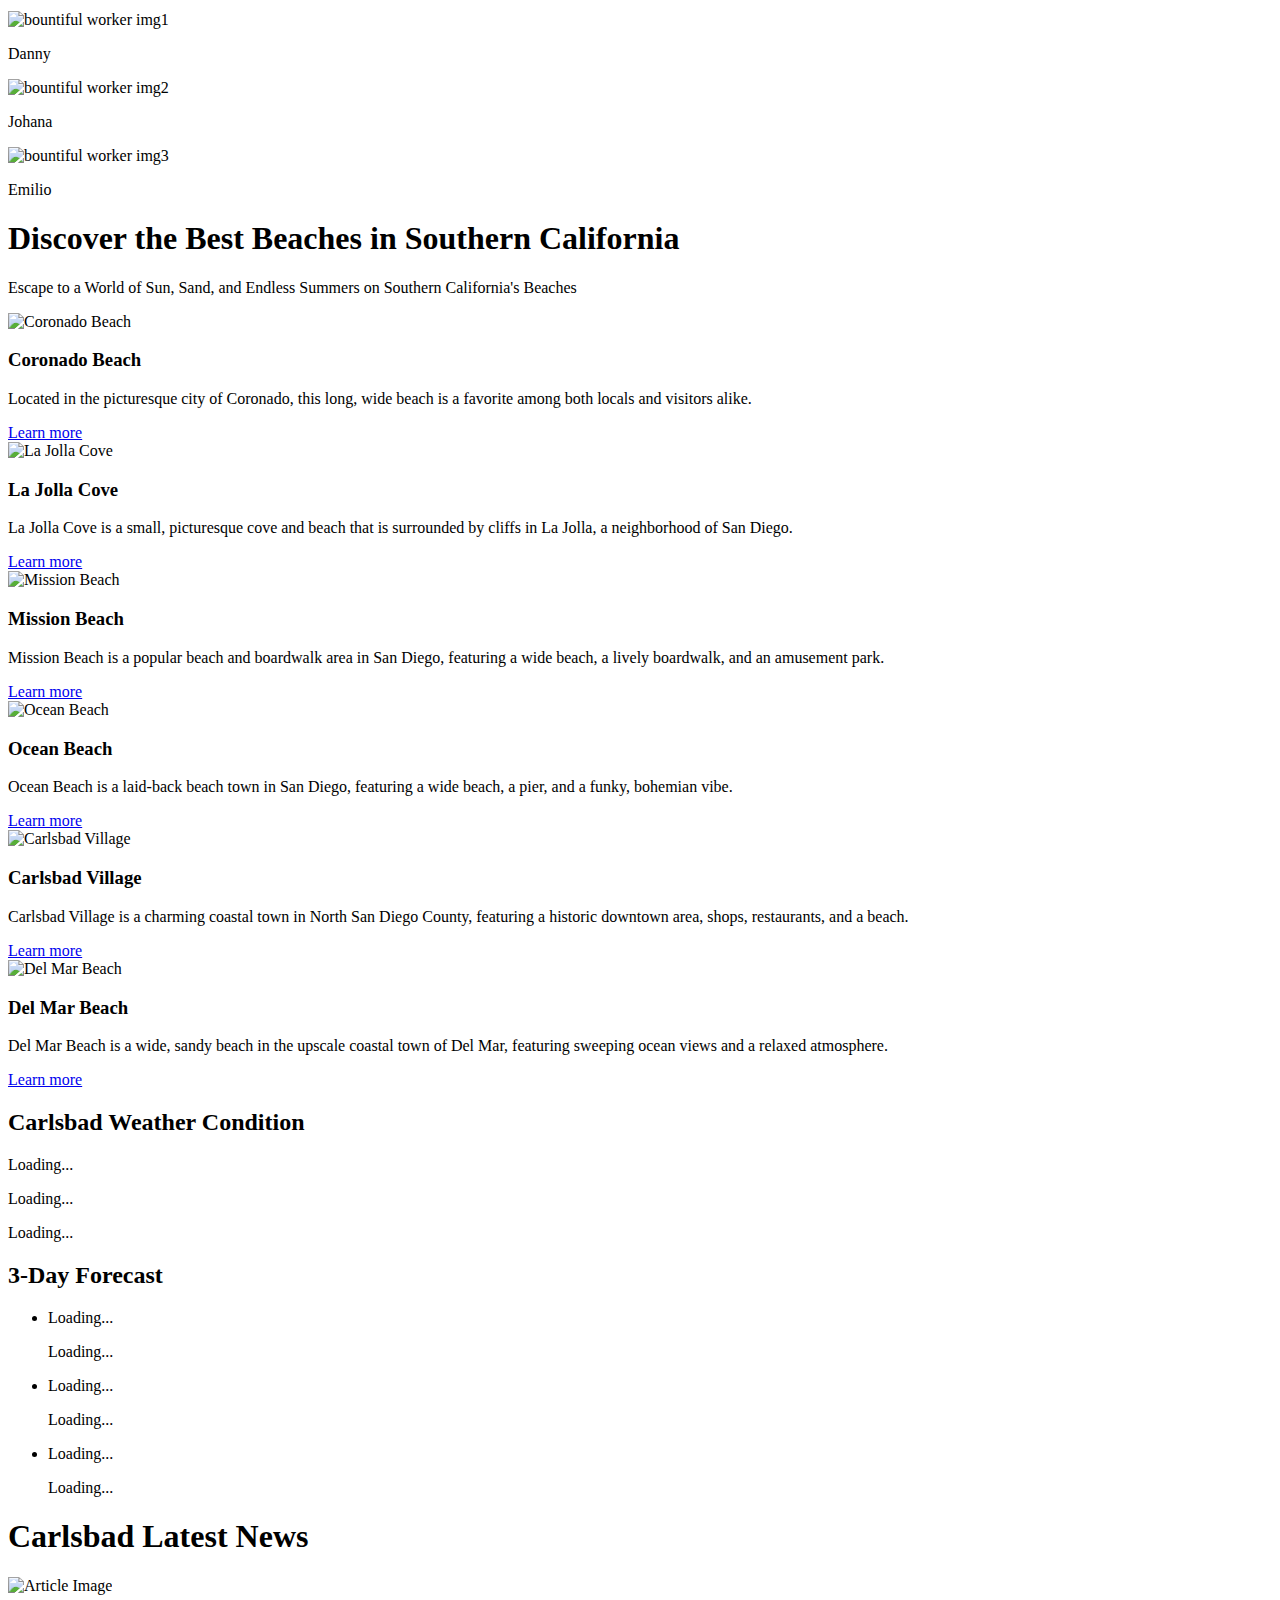
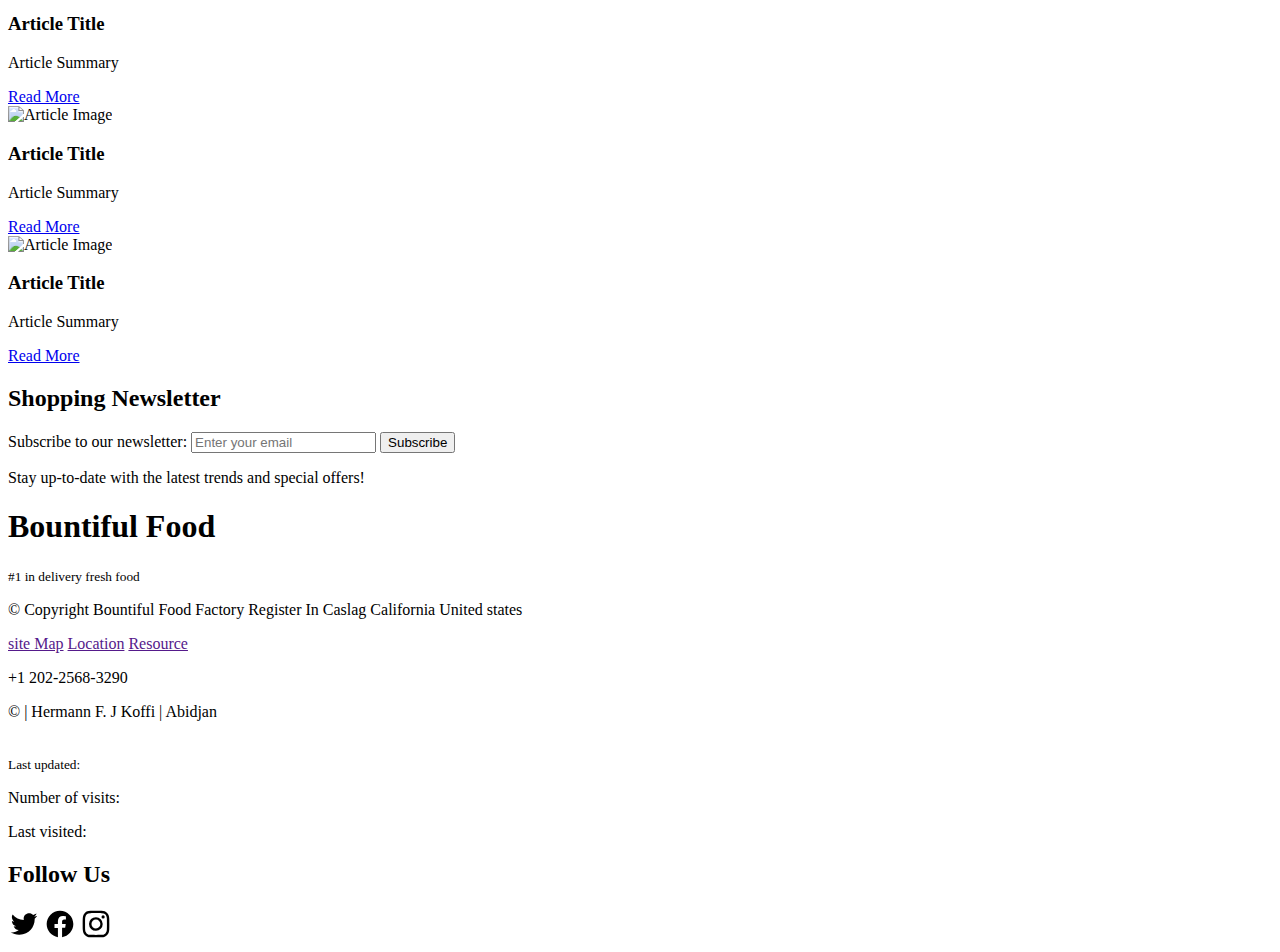
==== commit e26f4052: "update" ====
--- a/index.html
+++ b/index.html
@@ -10,7 +10,7 @@
     <title>Bountiful Foods Delivery | Order for fresh food deliver at your door</title>
     <link rel="shortcut icon" href="/bountiful/images/favicon-32x32.png" type="image/x-icon">
     <link rel="stylesheet" href="/bountiful/styles/normalize.css">
-    <link rel="stylesheet" href="/bountiful/styles/small.css">
+    <link rel="stylesheet" href="/bountifulstyles/small.css">
     <link rel="stylesheet" href="/bountiful/styles/medium.css">
     <link rel="stylesheet" href="/bountiful/styles/large.css">
     <script defer src="https://kit.fontawesome.com/ac007b80fc.js" crossorigin="anonymous"></script>
@@ -56,7 +56,7 @@
                     <ul>
                         <li class="btn"><a href="/bountiful/about-us.html">About us</a></li>
                         <li class="btn"><a href="/bountiful/fresh-page.html">Fresh Page</a></li>
-                        <li class="btn"><a href="/bountiful/twitter.com"><svg width="32" height="32"
+                        <li class="btn"><a href="twitter.com"><svg width="32" height="32"
                                     class="Glevq lmT4W _R1t5 lmT4W" viewBox="0 0 24 24" version="1.1"
                                     aria-hidden="false">
                                     <desc lang="en-US">Twitter icon</desc>
@@ -97,12 +97,11 @@
             <div class="banner-container">
 
                 <div class="banner-left">
-                    <img loading="lazy" src="https://www.animatedimages.org/data/media/108/graphics-fruit-943903.gif"
+                    <img src="https://www.animatedimages.org/data/media/108/graphics-fruit-943903.gif"
                         alt="graphics-fruit-943903" />
                 </div>
                 <div class="banner-right">
-                    <h1 class="headline">We Deliver Health & Well-Being <br><a href="/bountiful/fresh-page.html">Make
-                            your own
+                    <h1 class="headline">We Deliver Health & Well-Being <br><a href="/bountiful/fresh-page.html">Make your own
                             drink</a> </h1>
                     <p class="description">Experience the convenience and health benefits with our delivery service,
                         offering a wide selection of fresh, organic produce fruits produce directly from the farmers in
@@ -193,25 +192,24 @@
 
                 <div class="main-category">
                     <div class="categories-links">
-                        <img src="/bountiful/images/organic-food.jpg" alt="organic food image" loading="lazy">
+                        <img src="/bountiful/bountiful/images/organic-food.jpg" alt="organic food image" loading="lazy">
                         <a href="">From Organic Food</a> <br>
                     </div>
                     <div class="categories-links">
-                        <img src="/bountiful/images/bags.jpg" alt="vegetables bags img" loading="lazy">
+                        <img src="/bountiful/bountiful/images/bags.jpg" alt="vegetables bags img" loading="lazy">
                         <a href="">From Local Stores</a>
                     </div>
                     <div class="categories-links">
-                        <img src="/bountiful/images/vegetables.jpg" alt="africa vegetables img" loading="lazy">
+                        <img src="/bountiful/bountiful/images/vegetables.jpg" alt="africa vegetables img" loading="lazy">
                         <a href="">From Africa</a>
                     </div>
                     <div class="categories-links">
-                        <img src="/bountiful/images/juice.jpg" alt="orange juice img" loading="lazy">
+                        <img src="/bountiful/bountiful/images/juice.jpg" alt="orange juice img" loading="lazy">
                         <a href="">From Bountiful Industry</a>
                     </div>
 
                     <div class="categories-links">
-                        <img src="/bountiful/images/bags1.jpg" alt="another bag of vegetables and fruits img"
-                            loading="lazy">
+                        <img src="/bountiful/images/bags1.jpg" alt="another bag of vegetables and fruits img" loading="lazy">
                         <a href="">From Market Groceries</a>
                     </div>
 
@@ -362,7 +360,7 @@
 
         <div class="newsletter">
             <h2>Shopping Newsletter</h2>
-            <form action="newsletter.html">
+            <form action="/bountiful/newsletter.html">
                 <label for="email">Subscribe to our newsletter:</label>
                 <input type="email" id="email" name="email" placeholder="Enter your email" required>
                 <button type="submit">Subscribe</button>
@@ -386,7 +384,7 @@
         </div>
 
         <div class="copyright">
-            <p> <span id="year"></span> &copy; Copyright Bountiful Food Factory Register In Carlsbad California United
+            <p> <span id="year"></span> &copy; Copyright Bountiful Food Factory Register In Caslag California United
                 states</p>
             <a href="">site Map</a>
             <a href="">Location</a>
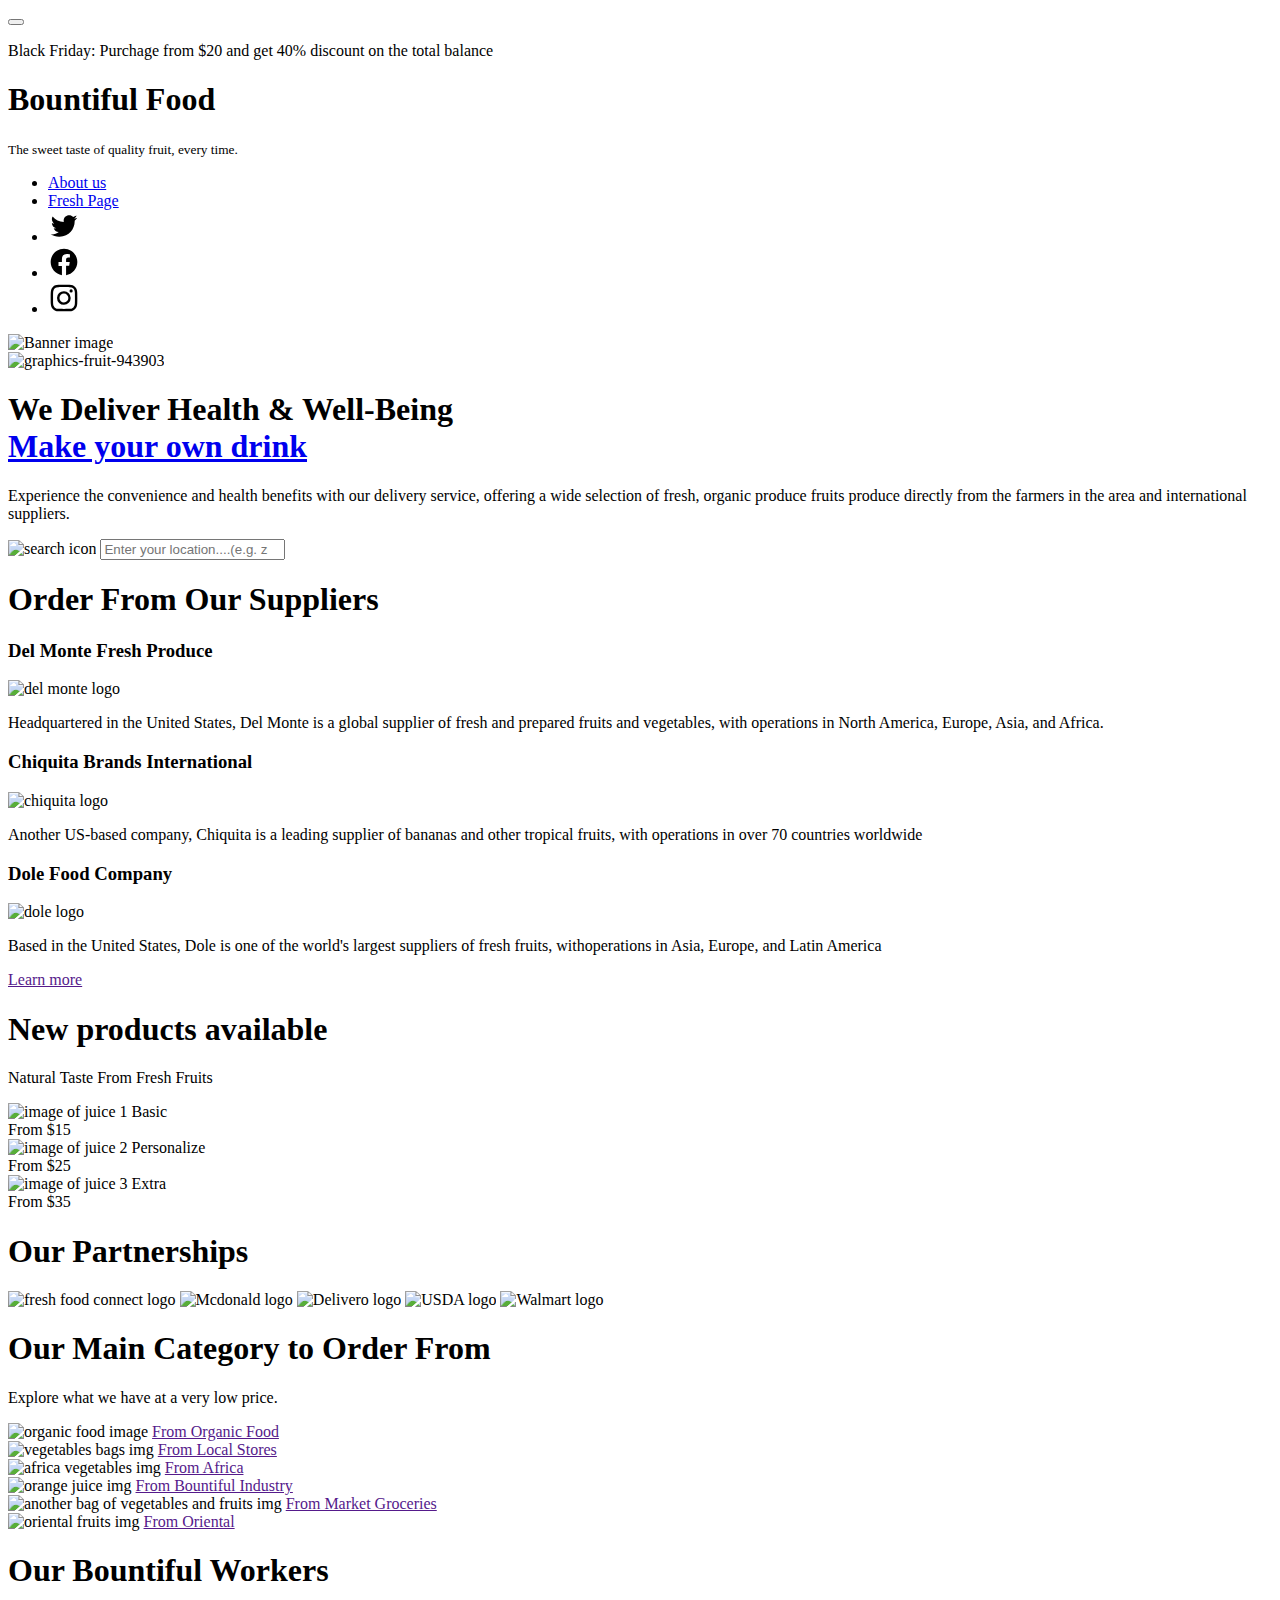
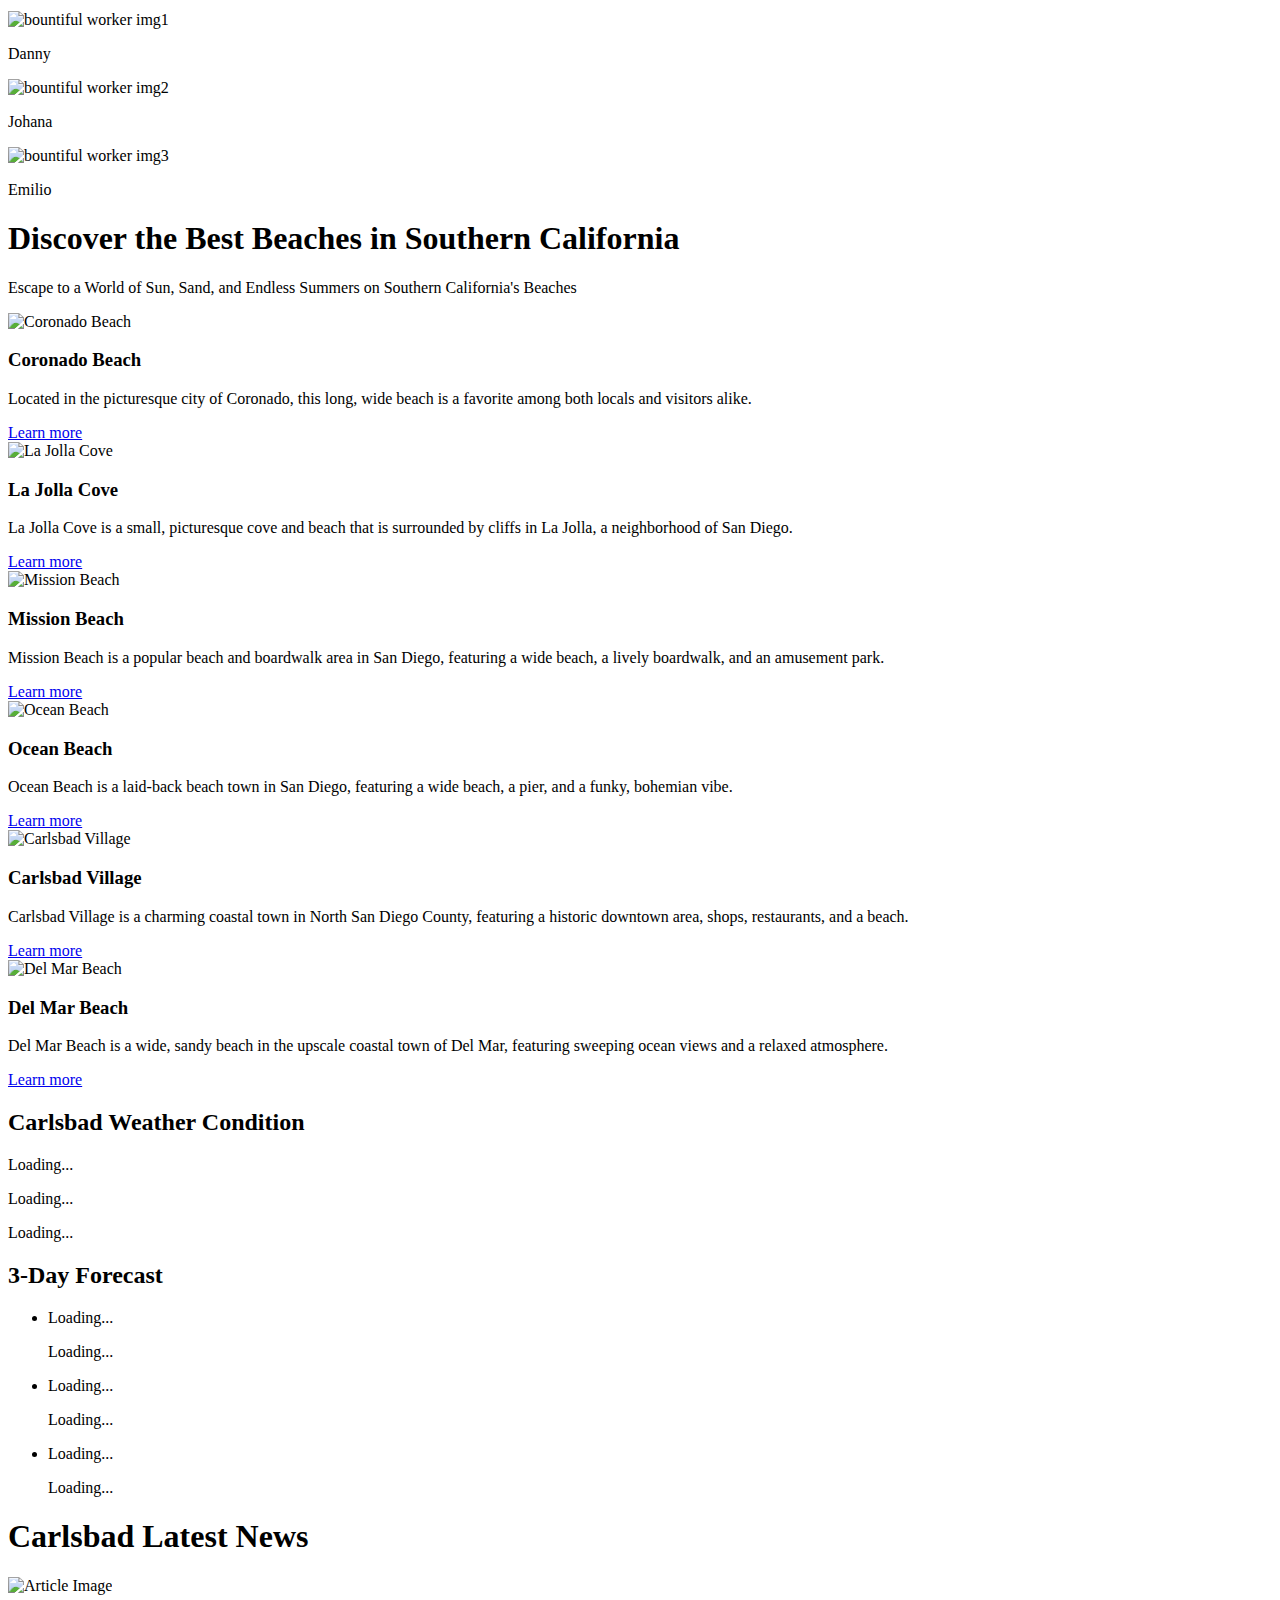
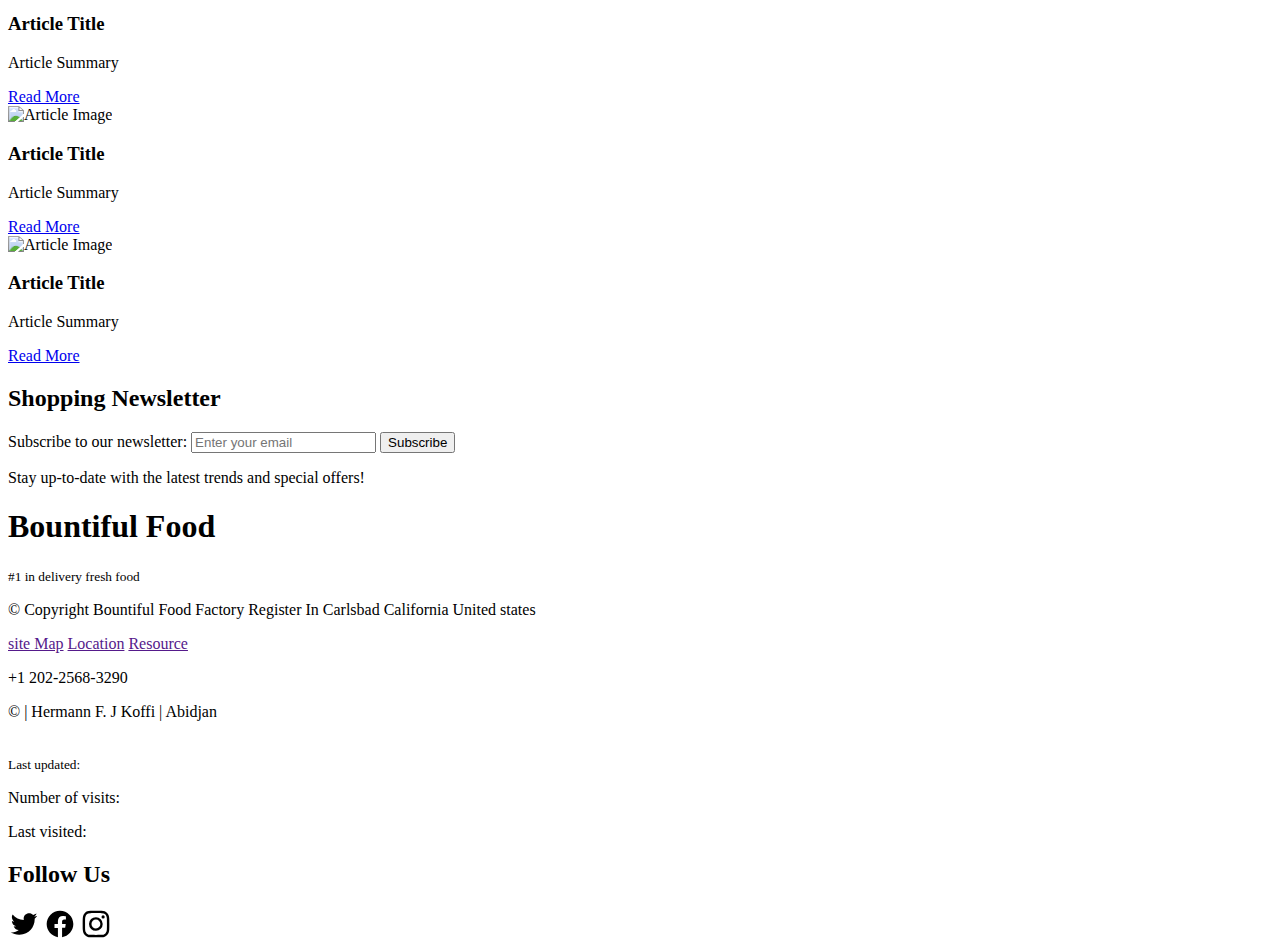
==== commit 35b6795b: "update" ====
--- a/index.html
+++ b/index.html
@@ -10,7 +10,7 @@
     <title>Bountiful Foods Delivery | Order for fresh food deliver at your door</title>
     <link rel="shortcut icon" href="/bountiful/images/favicon-32x32.png" type="image/x-icon">
     <link rel="stylesheet" href="/bountiful/styles/normalize.css">
-    <link rel="stylesheet" href="/bountifulstyles/small.css">
+    <link rel="stylesheet" href="/bountiful/styles/small.css">
     <link rel="stylesheet" href="/bountiful/styles/medium.css">
     <link rel="stylesheet" href="/bountiful/styles/large.css">
     <script defer src="https://kit.fontawesome.com/ac007b80fc.js" crossorigin="anonymous"></script>
@@ -192,19 +192,19 @@
 
                 <div class="main-category">
                     <div class="categories-links">
-                        <img src="/bountiful/bountiful/images/organic-food.jpg" alt="organic food image" loading="lazy">
+                        <img src="/bountiful/images/organic-food.jpg" alt="organic food image" loading="lazy">
                         <a href="">From Organic Food</a> <br>
                     </div>
                     <div class="categories-links">
-                        <img src="/bountiful/bountiful/images/bags.jpg" alt="vegetables bags img" loading="lazy">
+                        <img src="/bountiful/images/bags.jpg" alt="vegetables bags img" loading="lazy">
                         <a href="">From Local Stores</a>
                     </div>
                     <div class="categories-links">
-                        <img src="/bountiful/bountiful/images/vegetables.jpg" alt="africa vegetables img" loading="lazy">
+                        <img src="/bountiful/images/vegetables.jpg" alt="africa vegetables img" loading="lazy">
                         <a href="">From Africa</a>
                     </div>
                     <div class="categories-links">
-                        <img src="/bountiful/bountiful/images/juice.jpg" alt="orange juice img" loading="lazy">
+                        <img src="/bountiful/images/juice.jpg" alt="orange juice img" loading="lazy">
                         <a href="">From Bountiful Industry</a>
                     </div>
 
@@ -384,7 +384,7 @@
         </div>
 
         <div class="copyright">
-            <p> <span id="year"></span> &copy; Copyright Bountiful Food Factory Register In Caslag California United
+            <p> <span id="year"></span> &copy; Copyright Bountiful Food Factory Register In Carlsbad California United
                 states</p>
             <a href="">site Map</a>
             <a href="">Location</a>
